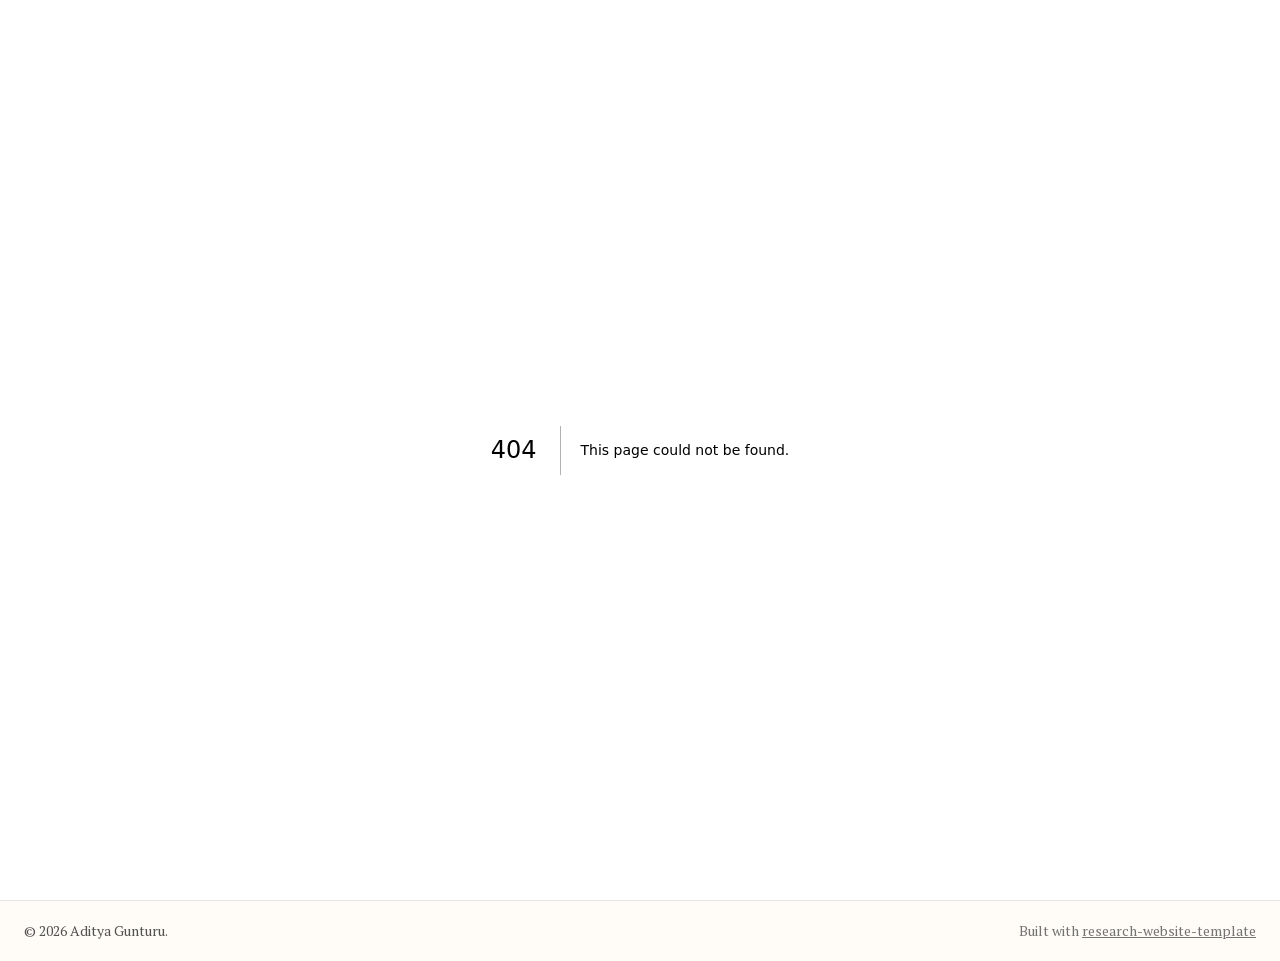
==== 404/index.html @ 933feaf4 "Revamped Design" ====
<!DOCTYPE html><html lang="en"><head><meta charSet="utf-8"/><meta name="viewport" content="width=device-width, initial-scale=1"/><link rel="preload" href="/_next/static/media/22a5144ee8d83bca-s.p.woff2" as="font" crossorigin="" type="font/woff2"/><link rel="preload" href="/_next/static/media/30d74baa196fe88a-s.p.woff2" as="font" crossorigin="" type="font/woff2"/><link rel="preload" href="/_next/static/media/886f446b96dc7734-s.p.woff2" as="font" crossorigin="" type="font/woff2"/><link rel="preload" href="/_next/static/media/e693e841d50dcf2f-s.p.woff2" as="font" crossorigin="" type="font/woff2"/><link rel="preload" href="/_next/static/media/f5271587012faf78-s.p.woff2" as="font" crossorigin="" type="font/woff2"/><link rel="stylesheet" href="/_next/static/css/ec989dc2d5338c50.css" data-precedence="next"/><link rel="preload" as="script" fetchPriority="low" href="/_next/static/chunks/webpack-e79f780d9e0a00b4.js"/><script src="/_next/static/chunks/4bd1b696-6b9f49b55467c921.js" async=""></script><script src="/_next/static/chunks/517-2dbaccfbd8a1f3af.js" async=""></script><script src="/_next/static/chunks/main-app-c5aaa62a7e3b68cf.js" async=""></script><meta name="robots" content="noindex"/><meta name="next-size-adjust" content=""/><title>404: This page could not be found.</title><title>Aditya Gunturu</title><meta name="description" content="Aditya Gunturu is an incoming CS PhD student at the University of Washington working on intelligent interfaces, mixed reality, and authoring tools."/><link rel="icon" href="/icon.png" type="image/png"/><link rel="apple-touch-icon" href="/icon.png" type="image/png"/><script src="/_next/static/chunks/polyfills-42372ed130431b0a.js" noModule=""></script></head><body class="__variable_246ccd __variable_4c40f6 __variable_97918b __variable_7dbc8c antialiased"><main class=""><div style="font-family:system-ui,&quot;Segoe UI&quot;,Roboto,Helvetica,Arial,sans-serif,&quot;Apple Color Emoji&quot;,&quot;Segoe UI Emoji&quot;;height:100vh;text-align:center;display:flex;flex-direction:column;align-items:center;justify-content:center"><div><style>body{color:#000;background:#fff;margin:0}.next-error-h1{border-right:1px solid rgba(0,0,0,.3)}@media (prefers-color-scheme:dark){body{color:#fff;background:#000}.next-error-h1{border-right:1px solid rgba(255,255,255,.3)}}</style><h1 class="next-error-h1" style="display:inline-block;margin:0 20px 0 0;padding:0 23px 0 0;font-size:24px;font-weight:500;vertical-align:top;line-height:49px">404</h1><div style="display:inline-block"><h2 style="font-size:14px;font-weight:400;line-height:49px;margin:0">This page could not be found.</h2></div></div></div></main><footer class="border-t border-neutral-200 dark:border-neutral-800 bg-[#FFFCF8]"><div class="flex flex-row mx-auto max-w-7xl px-6 py-5 md:flex md:items-start md:justify-between "><div class="mb-0 text-sm text-neutral-600 dark:text-neutral-400"><p>© <!-- -->2026<!-- --> <!-- -->Aditya Gunturu<!-- -->.</p></div><div class="mb-0"><p class="text-sm text-neutral-500 dark:text-neutral-500 justify">Built with<!-- --> <a href="https://github.com/tovacinni/research-website-template" class="underline hover:text-neutral-800 dark:hover:text-neutral-300 transition-colors" target="_blank" rel="noopener noreferrer">research-website-template</a></p></div></div></footer><script src="/_next/static/chunks/webpack-e79f780d9e0a00b4.js" async=""></script><script>(self.__next_f=self.__next_f||[]).push([0])</script><script>self.__next_f.push([1,"1:\"$Sreact.fragment\"\n2:I[5244,[],\"\"]\n3:I[3866,[],\"\"]\n4:I[6213,[],\"OutletBoundary\"]\n6:I[6213,[],\"MetadataBoundary\"]\n8:I[6213,[],\"ViewportBoundary\"]\na:I[4835,[],\"\"]\n:HL[\"/_next/static/media/22a5144ee8d83bca-s.p.woff2\",\"font\",{\"crossOrigin\":\"\",\"type\":\"font/woff2\"}]\n:HL[\"/_next/static/media/30d74baa196fe88a-s.p.woff2\",\"font\",{\"crossOrigin\":\"\",\"type\":\"font/woff2\"}]\n:HL[\"/_next/static/media/886f446b96dc7734-s.p.woff2\",\"font\",{\"crossOrigin\":\"\",\"type\":\"font/woff2\"}]\n:HL[\"/_next/static/media/e693e841d50dcf2f-s.p.woff2\",\"font\",{\"crossOrigin\":\"\",\"type\":\"font/woff2\"}]\n:HL[\"/_next/static/media/f5271587012faf78-s.p.woff2\",\"font\",{\"crossOrigin\":\"\",\"type\":\"font/woff2\"}]\n:HL[\"/_next/static/css/ec989dc2d5338c50.css\",\"style\"]\n"])</script><script>self.__next_f.push([1,"0:{\"P\":null,\"b\":\"zHzYBt7lbnf6FJtiICpr-\",\"p\":\"\",\"c\":[\"\",\"_not-found\",\"\"],\"i\":false,\"f\":[[[\"\",{\"children\":[\"/_not-found\",{\"children\":[\"__PAGE__\",{}]}]},\"$undefined\",\"$undefined\",true],[\"\",[\"$\",\"$1\",\"c\",{\"children\":[[[\"$\",\"link\",\"0\",{\"rel\":\"stylesheet\",\"href\":\"/_next/static/css/ec989dc2d5338c50.css\",\"precedence\":\"next\",\"crossOrigin\":\"$undefined\",\"nonce\":\"$undefined\"}]],[\"$\",\"html\",null,{\"lang\":\"en\",\"children\":[\"$\",\"body\",null,{\"className\":\"__variable_246ccd __variable_4c40f6 __variable_97918b __variable_7dbc8c antialiased\",\"children\":[[\"$\",\"main\",null,{\"className\":\"\",\"children\":[\"$\",\"$L2\",null,{\"parallelRouterKey\":\"children\",\"segmentPath\":[\"children\"],\"error\":\"$undefined\",\"errorStyles\":\"$undefined\",\"errorScripts\":\"$undefined\",\"template\":[\"$\",\"$L3\",null,{}],\"templateStyles\":\"$undefined\",\"templateScripts\":\"$undefined\",\"notFound\":[[],[[\"$\",\"title\",null,{\"children\":\"404: This page could not be found.\"}],[\"$\",\"div\",null,{\"style\":{\"fontFamily\":\"system-ui,\\\"Segoe UI\\\",Roboto,Helvetica,Arial,sans-serif,\\\"Apple Color Emoji\\\",\\\"Segoe UI Emoji\\\"\",\"height\":\"100vh\",\"textAlign\":\"center\",\"display\":\"flex\",\"flexDirection\":\"column\",\"alignItems\":\"center\",\"justifyContent\":\"center\"},\"children\":[\"$\",\"div\",null,{\"children\":[[\"$\",\"style\",null,{\"dangerouslySetInnerHTML\":{\"__html\":\"body{color:#000;background:#fff;margin:0}.next-error-h1{border-right:1px solid rgba(0,0,0,.3)}@media (prefers-color-scheme:dark){body{color:#fff;background:#000}.next-error-h1{border-right:1px solid rgba(255,255,255,.3)}}\"}}],[\"$\",\"h1\",null,{\"className\":\"next-error-h1\",\"style\":{\"display\":\"inline-block\",\"margin\":\"0 20px 0 0\",\"padding\":\"0 23px 0 0\",\"fontSize\":24,\"fontWeight\":500,\"verticalAlign\":\"top\",\"lineHeight\":\"49px\"},\"children\":404}],[\"$\",\"div\",null,{\"style\":{\"display\":\"inline-block\"},\"children\":[\"$\",\"h2\",null,{\"style\":{\"fontSize\":14,\"fontWeight\":400,\"lineHeight\":\"49px\",\"margin\":0},\"children\":\"This page could not be found.\"}]}]]}]}]]],\"forbidden\":\"$undefined\",\"unauthorized\":\"$undefined\"}]}],[\"$\",\"footer\",null,{\"className\":\"border-t border-neutral-200 dark:border-neutral-800 bg-[#FFFCF8]\",\"children\":[\"$\",\"div\",null,{\"className\":\"flex flex-row mx-auto max-w-7xl px-6 py-5 md:flex md:items-start md:justify-between \",\"children\":[[\"$\",\"div\",null,{\"className\":\"mb-0 text-sm text-neutral-600 dark:text-neutral-400\",\"children\":[[\"$\",\"p\",null,{\"children\":[\"© \",2026,\" \",\"Aditya Gunturu\",\".\"]}],\"$undefined\"]}],[\"$\",\"div\",null,{\"className\":\"mb-0\",\"children\":[\"$\",\"p\",null,{\"className\":\"text-sm text-neutral-500 dark:text-neutral-500 justify\",\"children\":[\"Built with\",\" \",[\"$\",\"a\",null,{\"href\":\"https://github.com/tovacinni/research-website-template\",\"className\":\"underline hover:text-neutral-800 dark:hover:text-neutral-300 transition-colors\",\"target\":\"_blank\",\"rel\":\"noopener noreferrer\",\"children\":\"research-website-template\"}]]}]}]]}]}]]}]}]]}],{\"children\":[\"/_not-found\",[\"$\",\"$1\",\"c\",{\"children\":[null,[\"$\",\"$L2\",null,{\"parallelRouterKey\":\"children\",\"segmentPath\":[\"children\",\"/_not-found\",\"children\"],\"error\":\"$undefined\",\"errorStyles\":\"$undefined\",\"errorScripts\":\"$undefined\",\"template\":[\"$\",\"$L3\",null,{}],\"templateStyles\":\"$undefined\",\"templateScripts\":\"$undefined\",\"notFound\":\"$undefined\",\"forbidden\":\"$undefined\",\"unauthorized\":\"$undefined\"}]]}],{\"children\":[\"__PAGE__\",[\"$\",\"$1\",\"c\",{\"children\":[[[\"$\",\"title\",null,{\"children\":\"404: This page could not be found.\"}],[\"$\",\"div\",null,{\"style\":\"$0:f:0:1:1:props:children:1:props:children:props:children:0:props:children:props:notFound:1:1:props:style\",\"children\":[\"$\",\"div\",null,{\"children\":[[\"$\",\"style\",null,{\"dangerouslySetInnerHTML\":{\"__html\":\"body{color:#000;background:#fff;margin:0}.next-error-h1{border-right:1px solid rgba(0,0,0,.3)}@media (prefers-color-scheme:dark){body{color:#fff;background:#000}.next-error-h1{border-right:1px solid rgba(255,255,255,.3)}}\"}}],[\"$\",\"h1\",null,{\"className\":\"next-error-h1\",\"style\":\"$0:f:0:1:1:props:children:1:props:children:props:children:0:props:children:props:notFound:1:1:props:children:props:children:1:props:style\",\"children\":404}],[\"$\",\"div\",null,{\"style\":\"$0:f:0:1:1:props:children:1:props:children:props:children:0:props:children:props:notFound:1:1:props:children:props:children:2:props:style\",\"children\":[\"$\",\"h2\",null,{\"style\":\"$0:f:0:1:1:props:children:1:props:children:props:children:0:props:children:props:notFound:1:1:props:children:props:children:2:props:children:props:style\",\"children\":\"This page could not be found.\"}]}]]}]}]],null,[\"$\",\"$L4\",null,{\"children\":\"$L5\"}]]}],{},null,false]},null,false]},null,false],[\"$\",\"$1\",\"h\",{\"children\":[[\"$\",\"meta\",null,{\"name\":\"robots\",\"content\":\"noindex\"}],[\"$\",\"$1\",\"3o0ekhw6lDRzpiNhDFpSH\",{\"children\":[[\"$\",\"$L6\",null,{\"children\":\"$L7\"}],[\"$\",\"$L8\",null,{\"children\":\"$L9\"}],[\"$\",\"meta\",null,{\"name\":\"next-size-adjust\",\"content\":\"\"}]]}]]}],false]],\"m\":\"$undefined\",\"G\":[\"$a\",\"$undefined\"],\"s\":false,\"S\":true}\n"])</script><script>self.__next_f.push([1,"9:[[\"$\",\"meta\",\"0\",{\"name\":\"viewport\",\"content\":\"width=device-width, initial-scale=1\"}]]\n7:[[\"$\",\"meta\",\"0\",{\"charSet\":\"utf-8\"}],[\"$\",\"title\",\"1\",{\"children\":\"Aditya Gunturu\"}],[\"$\",\"meta\",\"2\",{\"name\":\"description\",\"content\":\"Aditya Gunturu is an incoming CS PhD student at the University of Washington working on intelligent interfaces, mixed reality, and authoring tools.\"}],[\"$\",\"link\",\"3\",{\"rel\":\"icon\",\"href\":\"/icon.png\",\"type\":\"image/png\"}],[\"$\",\"link\",\"4\",{\"rel\":\"apple-touch-icon\",\"href\":\"/icon.png\",\"type\":\"image/png\"}]]\n"])</script><script>self.__next_f.push([1,"5:null\n"])</script></body></html>
---- _next/static/css/ec989dc2d5338c50.css ----
@font-face{font-family:Geist;font-style:normal;font-weight:100 900;font-display:swap;src:url(/_next/static/media/f639721981034f88-s.woff2) format("woff2");unicode-range:u+0460-052f,u+1c80-1c8a,u+20b4,u+2de0-2dff,u+a640-a69f,u+fe2e-fe2f}@font-face{font-family:Geist;font-style:normal;font-weight:100 900;font-display:swap;src:url(/_next/static/media/9766a7e9e2e0ad5a-s.woff2) format("woff2");unicode-range:u+0301,u+0400-045f,u+0490-0491,u+04b0-04b1,u+2116}@font-face{font-family:Geist;font-style:normal;font-weight:100 900;font-display:swap;src:url(/_next/static/media/b66cf8e69499582a-s.woff2) format("woff2");unicode-range:u+0102-0103,u+0110-0111,u+0128-0129,u+0168-0169,u+01a0-01a1,u+01af-01b0,u+0300-0301,u+0303-0304,u+0308-0309,u+0323,u+0329,u+1ea0-1ef9,u+20ab}@font-face{font-family:Geist;font-style:normal;font-weight:100 900;font-display:swap;src:url(/_next/static/media/aa016aab0e6d1295-s.woff2) format("woff2");unicode-range:u+0100-02ba,u+02bd-02c5,u+02c7-02cc,u+02ce-02d7,u+02dd-02ff,u+0304,u+0308,u+0329,u+1d00-1dbf,u+1e00-1e9f,u+1ef2-1eff,u+2020,u+20a0-20ab,u+20ad-20c0,u+2113,u+2c60-2c7f,u+a720-a7ff}@font-face{font-family:Geist;font-style:normal;font-weight:100 900;font-display:swap;src:url(/_next/static/media/22a5144ee8d83bca-s.p.woff2) format("woff2");unicode-range:u+00??,u+0131,u+0152-0153,u+02bb-02bc,u+02c6,u+02da,u+02dc,u+0304,u+0308,u+0329,u+2000-206f,u+20ac,u+2122,u+2191,u+2193,u+2212,u+2215,u+feff,u+fffd}@font-face{font-family:Geist Fallback;src:local("Arial");ascent-override:95.94%;descent-override:28.16%;line-gap-override:0.00%;size-adjust:104.76%}.__className_246ccd{font-family:Geist,Geist Fallback;font-style:normal}.__variable_246ccd{--font-geist-sans:"Geist","Geist Fallback"}@font-face{font-family:Geist Mono;font-style:normal;font-weight:100 900;font-display:swap;src:url(/_next/static/media/d100b2a099e34044-s.woff2) format("woff2");unicode-range:u+0460-052f,u+1c80-1c8a,u+20b4,u+2de0-2dff,u+a640-a69f,u+fe2e-fe2f}@font-face{font-family:Geist Mono;font-style:normal;font-weight:100 900;font-display:swap;src:url(/_next/static/media/2c34d62a75506231-s.woff2) format("woff2");unicode-range:u+0301,u+0400-045f,u+0490-0491,u+04b0-04b1,u+2116}@font-face{font-family:Geist Mono;font-style:normal;font-weight:100 900;font-display:swap;src:url(/_next/static/media/0f1bdadaf30e2d5f-s.woff2) format("woff2");unicode-range:u+2000-2001,u+2004-2008,u+200a,u+23b8-23bd,u+2500-259f}@font-face{font-family:Geist Mono;font-style:normal;font-weight:100 900;font-display:swap;src:url(/_next/static/media/a115172161b307bb-s.woff2) format("woff2");unicode-range:u+0102-0103,u+0110-0111,u+0128-0129,u+0168-0169,u+01a0-01a1,u+01af-01b0,u+0300-0301,u+0303-0304,u+0308-0309,u+0323,u+0329,u+1ea0-1ef9,u+20ab}@font-face{font-family:Geist Mono;font-style:normal;font-weight:100 900;font-display:swap;src:url(/_next/static/media/601f5c280d60caca-s.woff2) format("woff2");unicode-range:u+0100-02ba,u+02bd-02c5,u+02c7-02cc,u+02ce-02d7,u+02dd-02ff,u+0304,u+0308,u+0329,u+1d00-1dbf,u+1e00-1e9f,u+1ef2-1eff,u+2020,u+20a0-20ab,u+20ad-20c0,u+2113,u+2c60-2c7f,u+a720-a7ff}@font-face{font-family:Geist Mono;font-style:normal;font-weight:100 900;font-display:swap;src:url(/_next/static/media/f5271587012faf78-s.p.woff2) format("woff2");unicode-range:u+00??,u+0131,u+0152-0153,u+02bb-02bc,u+02c6,u+02da,u+02dc,u+0304,u+0308,u+0329,u+2000-206f,u+20ac,u+2122,u+2191,u+2193,u+2212,u+2215,u+feff,u+fffd}@font-face{font-family:Geist Mono Fallback;src:local("Arial");ascent-override:74.67%;descent-override:21.92%;line-gap-override:0.00%;size-adjust:134.59%}.__className_4c40f6{font-family:Geist Mono,Geist Mono Fallback;font-style:normal}.__variable_4c40f6{--font-geist-mono:"Geist Mono","Geist Mono Fallback"}@font-face{font-family:"Noto Serif";font-style:normal;font-weight:400;font-stretch:100%;font-display:swap;src:url(/_next/static/media/7b800e61c24d781c-s.woff2) format("woff2");unicode-range:u+0460-052f,u+1c80-1c8a,u+20b4,u+2de0-2dff,u+a640-a69f,u+fe2e-fe2f}@font-face{font-family:"Noto Serif";font-style:normal;font-weight:400;font-stretch:100%;font-display:swap;src:url(/_next/static/media/dcd0d8c94b74be53-s.woff2) format("woff2");unicode-range:u+0301,u+0400-045f,u+0490-0491,u+04b0-04b1,u+2116}@font-face{font-family:"Noto Serif";font-style:normal;font-weight:400;font-stretch:100%;font-display:swap;src:url(/_next/static/media/435d7d3c1b2ff02f-s.woff2) format("woff2");unicode-range:u+1f??}@font-face{font-family:"Noto Serif";font-style:normal;font-weight:400;font-stretch:100%;font-display:swap;src:url(/_next/static/media/ba6607e4cc7979de-s.woff2) format("woff2");unicode-range:u+0370-0377,u+037a-037f,u+0384-038a,u+038c,u+038e-03a1,u+03a3-03ff}@font-face{font-family:"Noto Serif";font-style:normal;font-weight:400;font-stretch:100%;font-display:swap;src:url(/_next/static/media/3ba05cde04a1b013-s.woff2) format("woff2");unicode-range:u+0302-0303,u+0305,u+0307-0308,u+0310,u+0312,u+0315,u+031a,u+0326-0327,u+032c,u+032f-0330,u+0332-0333,u+0338,u+033a,u+0346,u+034d,u+0391-03a1,u+03a3-03a9,u+03b1-03c9,u+03d1,u+03d5-03d6,u+03f0-03f1,u+03f4-03f5,u+2016-2017,u+2034-2038,u+203c,u+2040,u+2043,u+2047,u+2050,u+2057,u+205f,u+2070-2071,u+2074-208e,u+2090-209c,u+20d0-20dc,u+20e1,u+20e5-20ef,u+2100-2112,u+2114-2115,u+2117-2121,u+2123-214f,u+2190,u+2192,u+2194-21ae,u+21b0-21e5,u+21f1-21f2,u+21f4-2211,u+2213-2214,u+2216-22ff,u+2308-230b,u+2310,u+2319,u+231c-2321,u+2336-237a,u+237c,u+2395,u+239b-23b7,u+23d0,u+23dc-23e1,u+2474-2475,u+25af,u+25b3,u+25b7,u+25bd,u+25c1,u+25ca,u+25cc,u+25fb,u+266d-266f,u+27c0-27ff,u+2900-2aff,u+2b0e-2b11,u+2b30-2b4c,u+2bfe,u+3030,u+ff5b,u+ff5d,u+1d400-1d7ff,u+1ee??}@font-face{font-family:"Noto Serif";font-style:normal;font-weight:400;font-stretch:100%;font-display:swap;src:url(/_next/static/media/d4548b25969cca89-s.woff2) format("woff2");unicode-range:u+0102-0103,u+0110-0111,u+0128-0129,u+0168-0169,u+01a0-01a1,u+01af-01b0,u+0300-0301,u+0303-0304,u+0308-0309,u+0323,u+0329,u+1ea0-1ef9,u+20ab}@font-face{font-family:"Noto Serif";font-style:normal;font-weight:400;font-stretch:100%;font-display:swap;src:url(/_next/static/media/f1c328b8a9761933-s.woff2) format("woff2");unicode-range:u+0100-02ba,u+02bd-02c5,u+02c7-02cc,u+02ce-02d7,u+02dd-02ff,u+0304,u+0308,u+0329,u+1d00-1dbf,u+1e00-1e9f,u+1ef2-1eff,u+2020,u+20a0-20ab,u+20ad-20c0,u+2113,u+2c60-2c7f,u+a720-a7ff}@font-face{font-family:"Noto Serif";font-style:normal;font-weight:400;font-stretch:100%;font-display:swap;src:url(/_next/static/media/30d74baa196fe88a-s.p.woff2) format("woff2");unicode-range:u+00??,u+0131,u+0152-0153,u+02bb-02bc,u+02c6,u+02da,u+02dc,u+0304,u+0308,u+0329,u+2000-206f,u+20ac,u+2122,u+2191,u+2193,u+2212,u+2215,u+feff,u+fffd}@font-face{font-family:"Noto Serif";font-style:normal;font-weight:700;font-stretch:100%;font-display:swap;src:url(/_next/static/media/7b800e61c24d781c-s.woff2) format("woff2");unicode-range:u+0460-052f,u+1c80-1c8a,u+20b4,u+2de0-2dff,u+a640-a69f,u+fe2e-fe2f}@font-face{font-family:"Noto Serif";font-style:normal;font-weight:700;font-stretch:100%;font-display:swap;src:url(/_next/static/media/dcd0d8c94b74be53-s.woff2) format("woff2");unicode-range:u+0301,u+0400-045f,u+0490-0491,u+04b0-04b1,u+2116}@font-face{font-family:"Noto Serif";font-style:normal;font-weight:700;font-stretch:100%;font-display:swap;src:url(/_next/static/media/435d7d3c1b2ff02f-s.woff2) format("woff2");unicode-range:u+1f??}@font-face{font-family:"Noto Serif";font-style:normal;font-weight:700;font-stretch:100%;font-display:swap;src:url(/_next/static/media/ba6607e4cc7979de-s.woff2) format("woff2");unicode-range:u+0370-0377,u+037a-037f,u+0384-038a,u+038c,u+038e-03a1,u+03a3-03ff}@font-face{font-family:"Noto Serif";font-style:normal;font-weight:700;font-stretch:100%;font-display:swap;src:url(/_next/static/media/3ba05cde04a1b013-s.woff2) format("woff2");unicode-range:u+0302-0303,u+0305,u+0307-0308,u+0310,u+0312,u+0315,u+031a,u+0326-0327,u+032c,u+032f-0330,u+0332-0333,u+0338,u+033a,u+0346,u+034d,u+0391-03a1,u+03a3-03a9,u+03b1-03c9,u+03d1,u+03d5-03d6,u+03f0-03f1,u+03f4-03f5,u+2016-2017,u+2034-2038,u+203c,u+2040,u+2043,u+2047,u+2050,u+2057,u+205f,u+2070-2071,u+2074-208e,u+2090-209c,u+20d0-20dc,u+20e1,u+20e5-20ef,u+2100-2112,u+2114-2115,u+2117-2121,u+2123-214f,u+2190,u+2192,u+2194-21ae,u+21b0-21e5,u+21f1-21f2,u+21f4-2211,u+2213-2214,u+2216-22ff,u+2308-230b,u+2310,u+2319,u+231c-2321,u+2336-237a,u+237c,u+2395,u+239b-23b7,u+23d0,u+23dc-23e1,u+2474-2475,u+25af,u+25b3,u+25b7,u+25bd,u+25c1,u+25ca,u+25cc,u+25fb,u+266d-266f,u+27c0-27ff,u+2900-2aff,u+2b0e-2b11,u+2b30-2b4c,u+2bfe,u+3030,u+ff5b,u+ff5d,u+1d400-1d7ff,u+1ee??}@font-face{font-family:"Noto Serif";font-style:normal;font-weight:700;font-stretch:100%;font-display:swap;src:url(/_next/static/media/d4548b25969cca89-s.woff2) format("woff2");unicode-range:u+0102-0103,u+0110-0111,u+0128-0129,u+0168-0169,u+01a0-01a1,u+01af-01b0,u+0300-0301,u+0303-0304,u+0308-0309,u+0323,u+0329,u+1ea0-1ef9,u+20ab}@font-face{font-family:"Noto Serif";font-style:normal;font-weight:700;font-stretch:100%;font-display:swap;src:url(/_next/static/media/f1c328b8a9761933-s.woff2) format("woff2");unicode-range:u+0100-02ba,u+02bd-02c5,u+02c7-02cc,u+02ce-02d7,u+02dd-02ff,u+0304,u+0308,u+0329,u+1d00-1dbf,u+1e00-1e9f,u+1ef2-1eff,u+2020,u+20a0-20ab,u+20ad-20c0,u+2113,u+2c60-2c7f,u+a720-a7ff}@font-face{font-family:"Noto Serif";font-style:normal;font-weight:700;font-stretch:100%;font-display:swap;src:url(/_next/static/media/30d74baa196fe88a-s.p.woff2) format("woff2");unicode-range:u+00??,u+0131,u+0152-0153,u+02bb-02bc,u+02c6,u+02da,u+02dc,u+0304,u+0308,u+0329,u+2000-206f,u+20ac,u+2122,u+2191,u+2193,u+2212,u+2215,u+feff,u+fffd}@font-face{font-family:"Noto Serif Fallback";src:local("Times New Roman");ascent-override:90.29%;descent-override:24.75%;line-gap-override:0.00%;size-adjust:118.40%}.__className_97918b{font-family:"Noto Serif","Noto Serif Fallback";font-style:normal}.__variable_97918b{--font-noto-serif:"Noto Serif","Noto Serif Fallback"}@font-face{font-family:"PT Serif";font-style:normal;font-weight:400;font-display:swap;src:url(/_next/static/media/42ca72de112410a0-s.woff2) format("woff2");unicode-range:u+0460-052f,u+1c80-1c8a,u+20b4,u+2de0-2dff,u+a640-a69f,u+fe2e-fe2f}@font-face{font-family:"PT Serif";font-style:normal;font-weight:400;font-display:swap;src:url(/_next/static/media/3457c9d168662d42-s.woff2) format("woff2");unicode-range:u+0301,u+0400-045f,u+0490-0491,u+04b0-04b1,u+2116}@font-face{font-family:"PT Serif";font-style:normal;font-weight:400;font-display:swap;src:url(/_next/static/media/c6d85f2f9bf6fcef-s.woff2) format("woff2");unicode-range:u+0100-02ba,u+02bd-02c5,u+02c7-02cc,u+02ce-02d7,u+02dd-02ff,u+0304,u+0308,u+0329,u+1d00-1dbf,u+1e00-1e9f,u+1ef2-1eff,u+2020,u+20a0-20ab,u+20ad-20c0,u+2113,u+2c60-2c7f,u+a720-a7ff}@font-face{font-family:"PT Serif";font-style:normal;font-weight:400;font-display:swap;src:url(/_next/static/media/886f446b96dc7734-s.p.woff2) format("woff2");unicode-range:u+00??,u+0131,u+0152-0153,u+02bb-02bc,u+02c6,u+02da,u+02dc,u+0304,u+0308,u+0329,u+2000-206f,u+20ac,u+2122,u+2191,u+2193,u+2212,u+2215,u+feff,u+fffd}@font-face{font-family:"PT Serif";font-style:normal;font-weight:700;font-display:swap;src:url(/_next/static/media/5c5fd9d3e848a7f8-s.woff2) format("woff2");unicode-range:u+0460-052f,u+1c80-1c8a,u+20b4,u+2de0-2dff,u+a640-a69f,u+fe2e-fe2f}@font-face{font-family:"PT Serif";font-style:normal;font-weight:700;font-display:swap;src:url(/_next/static/media/b0fec32b86be83d8-s.woff2) format("woff2");unicode-range:u+0301,u+0400-045f,u+0490-0491,u+04b0-04b1,u+2116}@font-face{font-family:"PT Serif";font-style:normal;font-weight:700;font-display:swap;src:url(/_next/static/media/8c6f66cf306d9ee4-s.woff2) format("woff2");unicode-range:u+0100-02ba,u+02bd-02c5,u+02c7-02cc,u+02ce-02d7,u+02dd-02ff,u+0304,u+0308,u+0329,u+1d00-1dbf,u+1e00-1e9f,u+1ef2-1eff,u+2020,u+20a0-20ab,u+20ad-20c0,u+2113,u+2c60-2c7f,u+a720-a7ff}@font-face{font-family:"PT Serif";font-style:normal;font-weight:700;font-display:swap;src:url(/_next/static/media/e693e841d50dcf2f-s.p.woff2) format("woff2");unicode-range:u+00??,u+0131,u+0152-0153,u+02bb-02bc,u+02c6,u+02da,u+02dc,u+0304,u+0308,u+0329,u+2000-206f,u+20ac,u+2122,u+2191,u+2193,u+2212,u+2215,u+feff,u+fffd}@font-face{font-family:"PT Serif Fallback";src:local("Times New Roman");ascent-override:94.22%;descent-override:25.93%;line-gap-override:0.00%;size-adjust:110.28%}.__className_7dbc8c{font-family:"PT Serif","PT Serif Fallback";font-style:normal}.__variable_7dbc8c{--font-pt-serif:"PT Serif","PT Serif Fallback"}*,:after,:before{--tw-border-spacing-x:0;--tw-border-spacing-y:0;--tw-translate-x:0;--tw-translate-y:0;--tw-rotate:0;--tw-skew-x:0;--tw-skew-y:0;--tw-scale-x:1;--tw-scale-y:1;--tw-pan-x: ;--tw-pan-y: ;--tw-pinch-zoom: ;--tw-scroll-snap-strictness:proximity;--tw-gradient-from-position: ;--tw-gradient-via-position: ;--tw-gradient-to-position: ;--tw-ordinal: ;--tw-slashed-zero: ;--tw-numeric-figure: ;--tw-numeric-spacing: ;--tw-numeric-fraction: ;--tw-ring-inset: ;--tw-ring-offset-width:0px;--tw-ring-offset-color:#fff;--tw-ring-color:rgba(59,130,246,.5);--tw-ring-offset-shadow:0 0 #0000;--tw-ring-shadow:0 0 #0000;--tw-shadow:0 0 #0000;--tw-shadow-colored:0 0 #0000;--tw-blur: ;--tw-brightness: ;--tw-contrast: ;--tw-grayscale: ;--tw-hue-rotate: ;--tw-invert: ;--tw-saturate: ;--tw-sepia: ;--tw-drop-shadow: ;--tw-backdrop-blur: ;--tw-backdrop-brightness: ;--tw-backdrop-contrast: ;--tw-backdrop-grayscale: ;--tw-backdrop-hue-rotate: ;--tw-backdrop-invert: ;--tw-backdrop-opacity: ;--tw-backdrop-saturate: ;--tw-backdrop-sepia: ;--tw-contain-size: ;--tw-contain-layout: ;--tw-contain-paint: ;--tw-contain-style: }::backdrop{--tw-border-spacing-x:0;--tw-border-spacing-y:0;--tw-translate-x:0;--tw-translate-y:0;--tw-rotate:0;--tw-skew-x:0;--tw-skew-y:0;--tw-scale-x:1;--tw-scale-y:1;--tw-pan-x: ;--tw-pan-y: ;--tw-pinch-zoom: ;--tw-scroll-snap-strictness:proximity;--tw-gradient-from-position: ;--tw-gradient-via-position: ;--tw-gradient-to-position: ;--tw-ordinal: ;--tw-slashed-zero: ;--tw-numeric-figure: ;--tw-numeric-spacing: ;--tw-numeric-fraction: ;--tw-ring-inset: ;--tw-ring-offset-width:0px;--tw-ring-offset-color:#fff;--tw-ring-color:rgba(59,130,246,.5);--tw-ring-offset-shadow:0 0 #0000;--tw-ring-shadow:0 0 #0000;--tw-shadow:0 0 #0000;--tw-shadow-colored:0 0 #0000;--tw-blur: ;--tw-brightness: ;--tw-contrast: ;--tw-grayscale: ;--tw-hue-rotate: ;--tw-invert: ;--tw-saturate: ;--tw-sepia: ;--tw-drop-shadow: ;--tw-backdrop-blur: ;--tw-backdrop-brightness: ;--tw-backdrop-contrast: ;--tw-backdrop-grayscale: ;--tw-backdrop-hue-rotate: ;--tw-backdrop-invert: ;--tw-backdrop-opacity: ;--tw-backdrop-saturate: ;--tw-backdrop-sepia: ;--tw-contain-size: ;--tw-contain-layout: ;--tw-contain-paint: ;--tw-contain-style: }/*
! tailwindcss v3.4.17 | MIT License | https://tailwindcss.com
*/*,:after,:before{box-sizing:border-box;border:0 solid #e5e7eb}:after,:before{--tw-content:""}:host,html{line-height:1.5;-webkit-text-size-adjust:100%;-moz-tab-size:4;tab-size:4;font-family:ui-sans-serif,system-ui,sans-serif,Apple Color Emoji,Segoe UI Emoji,Segoe UI Symbol,Noto Color Emoji;font-feature-settings:normal;font-variation-settings:normal;-webkit-tap-highlight-color:transparent}body{margin:0;line-height:inherit}hr{height:0;color:inherit;border-top-width:1px}abbr:where([title]){text-decoration:underline dotted}h1,h2,h3,h4,h5,h6{font-size:inherit;font-weight:inherit}a{color:inherit;text-decoration:inherit}b,strong{font-weight:bolder}code,kbd,pre,samp{font-family:ui-monospace,SFMono-Regular,Menlo,Monaco,Consolas,Liberation Mono,Courier New,monospace;font-feature-settings:normal;font-variation-settings:normal;font-size:1em}small{font-size:80%}sub,sup{font-size:75%;line-height:0;position:relative;vertical-align:baseline}sub{bottom:-.25em}sup{top:-.5em}table{text-indent:0;border-color:inherit;border-collapse:collapse}button,input,optgroup,select,textarea{font-family:inherit;font-feature-settings:inherit;font-variation-settings:inherit;font-size:100%;font-weight:inherit;line-height:inherit;letter-spacing:inherit;color:inherit;margin:0;padding:0}button,select{text-transform:none}button,input:where([type=button]),input:where([type=reset]),input:where([type=submit]){-webkit-appearance:button;background-color:transparent;background-image:none}:-moz-focusring{outline:auto}:-moz-ui-invalid{box-shadow:none}progress{vertical-align:baseline}::-webkit-inner-spin-button,::-webkit-outer-spin-button{height:auto}[type=search]{-webkit-appearance:textfield;outline-offset:-2px}::-webkit-search-decoration{-webkit-appearance:none}::-webkit-file-upload-button{-webkit-appearance:button;font:inherit}summary{display:list-item}blockquote,dd,dl,figure,h1,h2,h3,h4,h5,h6,hr,p,pre{margin:0}fieldset{margin:0}fieldset,legend{padding:0}menu,ol,ul{list-style:none;margin:0;padding:0}dialog{padding:0}textarea{resize:vertical}input::placeholder,textarea::placeholder{opacity:1;color:#9ca3af}[role=button],button{cursor:pointer}:disabled{cursor:default}audio,canvas,embed,iframe,img,object,svg,video{display:block;vertical-align:middle}img,video{max-width:100%;height:auto}[hidden]:where(:not([hidden=until-found])){display:none}.absolute{position:absolute}.relative{position:relative}.inset-0{inset:0}.col-span-1{grid-column:span 1/span 1}.col-span-3{grid-column:span 3/span 3}.mx-auto{margin-left:auto;margin-right:auto}.my-8{margin-top:2rem;margin-bottom:2rem}.mb-0{margin-bottom:0}.mb-1{margin-bottom:.25rem}.mb-2{margin-bottom:.5rem}.mb-3{margin-bottom:.75rem}.mb-4{margin-bottom:1rem}.mb-8{margin-bottom:2rem}.mr-2{margin-right:.5rem}.mt-1{margin-top:.25rem}.mt-2{margin-top:.5rem}.mt-4{margin-top:1rem}.flex{display:flex}.inline-flex{display:inline-flex}.grid{display:grid}.hidden{display:none}.aspect-\[3\/4\]{aspect-ratio:3/4}.h-auto{height:auto}.h-px{height:1px}.max-h-\[190px\]{max-height:190px}.max-h-\[34vh\]{max-height:34vh}.min-h-screen{min-height:100vh}.w-1\/4{width:25%}.w-\[34\%\]{width:34%}.w-full{width:100%}.min-w-0{min-width:0}.min-w-\[160px\]{min-width:160px}.max-w-7xl{max-width:80rem}.max-w-\[1280px\]{max-width:1280px}.max-w-full{max-width:100%}.flex-1{flex:1 1 0%}.flex-shrink-0{flex-shrink:0}.basis-full{flex-basis:100%}.translate-x-\[-100\%\]{--tw-translate-x:-100%}.transform,.translate-x-\[-100\%\]{transform:translate(var(--tw-translate-x),var(--tw-translate-y)) rotate(var(--tw-rotate)) skewX(var(--tw-skew-x)) skewY(var(--tw-skew-y)) scaleX(var(--tw-scale-x)) scaleY(var(--tw-scale-y))}.resize{resize:both}.scroll-mt-12{scroll-margin-top:3rem}.grid-cols-1{grid-template-columns:repeat(1,minmax(0,1fr))}.grid-cols-4{grid-template-columns:repeat(4,minmax(0,1fr))}.grid-cols-\[88px_1fr\]{grid-template-columns:88px 1fr}.flex-row{flex-direction:row}.flex-row-reverse{flex-direction:row-reverse}.flex-col{flex-direction:column}.flex-wrap{flex-wrap:wrap}.items-start{align-items:flex-start}.items-center{align-items:center}.gap-2{gap:.5rem}.gap-4{gap:1rem}.gap-5{gap:1.25rem}.gap-6{gap:1.5rem}.gap-x-16{column-gap:4rem}.gap-x-2{column-gap:.5rem}.gap-x-5{column-gap:1.25rem}.gap-x-6{column-gap:1.5rem}.gap-y-2{row-gap:.5rem}.gap-y-3{row-gap:.75rem}.gap-y-6{row-gap:1.5rem}.space-y-12>:not([hidden])~:not([hidden]){--tw-space-y-reverse:0;margin-top:calc(3rem * calc(1 - var(--tw-space-y-reverse)));margin-bottom:calc(3rem * var(--tw-space-y-reverse))}.space-y-2>:not([hidden])~:not([hidden]){--tw-space-y-reverse:0;margin-top:calc(.5rem * calc(1 - var(--tw-space-y-reverse)));margin-bottom:calc(.5rem * var(--tw-space-y-reverse))}.space-y-3>:not([hidden])~:not([hidden]){--tw-space-y-reverse:0;margin-top:calc(.75rem * calc(1 - var(--tw-space-y-reverse)));margin-bottom:calc(.75rem * var(--tw-space-y-reverse))}.space-y-8>:not([hidden])~:not([hidden]){--tw-space-y-reverse:0;margin-top:calc(2rem * calc(1 - var(--tw-space-y-reverse)));margin-bottom:calc(2rem * var(--tw-space-y-reverse))}.overflow-hidden{overflow:hidden}.overflow-y-auto{overflow-y:auto}.break-all{word-break:break-all}.rounded-full{border-radius:9999px}.rounded-lg{border-radius:.5rem}.rounded-md{border-radius:.375rem}.rounded-xl{border-radius:.75rem}.border{border-width:1px}.border-t{border-top-width:1px}.border-amber-100\/50{border-color:hsla(48,96%,89%,.5)}.border-neutral-200{--tw-border-opacity:1;border-color:rgb(229 229 229/var(--tw-border-opacity,1))}.bg-\[\#FFFCF8\]{--tw-bg-opacity:1;background-color:rgb(255 252 248/var(--tw-bg-opacity,1))}.bg-zinc-100{--tw-bg-opacity:1;background-color:rgb(244 244 245/var(--tw-bg-opacity,1))}.bg-zinc-200{--tw-bg-opacity:1;background-color:rgb(228 228 231/var(--tw-bg-opacity,1))}.bg-gradient-to-r{background-image:linear-gradient(to right,var(--tw-gradient-stops))}.from-amber-50{--tw-gradient-from:#fffbeb var(--tw-gradient-from-position);--tw-gradient-to:rgba(255,251,235,0) var(--tw-gradient-to-position);--tw-gradient-stops:var(--tw-gradient-from),var(--tw-gradient-to)}.from-transparent{--tw-gradient-from:transparent var(--tw-gradient-from-position);--tw-gradient-to:transparent var(--tw-gradient-to-position);--tw-gradient-stops:var(--tw-gradient-from),var(--tw-gradient-to)}.via-white\/90{--tw-gradient-to:hsla(0,0%,100%,0) var(--tw-gradient-to-position);--tw-gradient-stops:var(--tw-gradient-from),hsla(0,0%,100%,.9) var(--tw-gradient-via-position),var(--tw-gradient-to)}.to-rose-50{--tw-gradient-to:#fff1f2 var(--tw-gradient-to-position)}.to-transparent{--tw-gradient-to:transparent var(--tw-gradient-to-position)}.object-cover{object-fit:cover}.p-2{padding:.5rem}.px-0{padding-left:0;padding-right:0}.px-2{padding-left:.5rem;padding-right:.5rem}.px-4{padding-left:1rem;padding-right:1rem}.px-6{padding-left:1.5rem;padding-right:1.5rem}.py-1{padding-top:.25rem;padding-bottom:.25rem}.py-10{padding-top:2.5rem;padding-bottom:2.5rem}.py-5{padding-top:1.25rem;padding-bottom:1.25rem}.pr-1{padding-right:.25rem}.pr-5{padding-right:1.25rem}.text-left{text-align:left}.font-serif{font-family:ui-serif,Georgia,Cambria,Times New Roman,Times,serif}.text-2xl{font-size:1.5rem;line-height:2rem}.text-\[13px\]{font-size:13px}.text-\[15px\]{font-size:15px}.text-\[2\.4rem\]{font-size:2.4rem}.text-base{font-size:1rem;line-height:1.5rem}.text-sm{font-size:.875rem;line-height:1.25rem}.text-xs{font-size:.75rem;line-height:1rem}.font-light{font-weight:300}.font-medium{font-weight:500}.uppercase{text-transform:uppercase}.italic{font-style:italic}.leading-6{line-height:1.5rem}.leading-7{line-height:1.75rem}.leading-\[1\.05\]{line-height:1.05}.leading-relaxed{line-height:1.625}.leading-snug{line-height:1.375}.tracking-wide{letter-spacing:.025em}.tracking-wider{letter-spacing:.05em}.text-amber-700{--tw-text-opacity:1;color:rgb(180 83 9/var(--tw-text-opacity,1))}.text-emerald-600{--tw-text-opacity:1;color:rgb(5 150 105/var(--tw-text-opacity,1))}.text-neutral-500{--tw-text-opacity:1;color:rgb(115 115 115/var(--tw-text-opacity,1))}.text-neutral-600{--tw-text-opacity:1;color:rgb(82 82 82/var(--tw-text-opacity,1))}.text-zinc-500{--tw-text-opacity:1;color:rgb(113 113 122/var(--tw-text-opacity,1))}.text-zinc-600{--tw-text-opacity:1;color:rgb(82 82 91/var(--tw-text-opacity,1))}.text-zinc-700{--tw-text-opacity:1;color:rgb(63 63 70/var(--tw-text-opacity,1))}.text-zinc-800{--tw-text-opacity:1;color:rgb(39 39 42/var(--tw-text-opacity,1))}.underline{text-decoration-line:underline}.antialiased{-webkit-font-smoothing:antialiased;-moz-osx-font-smoothing:grayscale}.shadow-md{--tw-shadow:0 4px 6px -1px rgba(0,0,0,.1),0 2px 4px -2px rgba(0,0,0,.1);--tw-shadow-colored:0 4px 6px -1px var(--tw-shadow-color),0 2px 4px -2px var(--tw-shadow-color);box-shadow:var(--tw-ring-offset-shadow,0 0 #0000),var(--tw-ring-shadow,0 0 #0000),var(--tw-shadow)}.transition-all{transition-property:all;transition-timing-function:cubic-bezier(.4,0,.2,1);transition-duration:.15s}.transition-colors{transition-property:color,background-color,border-color,text-decoration-color,fill,stroke;transition-timing-function:cubic-bezier(.4,0,.2,1);transition-duration:.15s}.transition-transform{transition-property:transform;transition-timing-function:cubic-bezier(.4,0,.2,1);transition-duration:.15s}.duration-1000{transition-duration:1s}.duration-300{transition-duration:.3s}:root{--background:#fff;--foreground:#171717}body{color:var(--foreground);background:var(--background);font-family:var(--font-pt-serif),var(--font-noto-serif),Georgia,serif}.font-serif,.serif{font-family:ui-serif,var(--font-pt-serif),var(--font-noto-serif),Georgia,serif}.font-sans,.sans{font-family:var(--font-geist-sans),system-ui,sans-serif}.news-scroll{scrollbar-width:none}.news-scroll::-webkit-scrollbar{display:none}.news-scroll-track{position:absolute;top:0;right:1px;width:4px;height:100%;border-radius:999px;background:#e4e4e7;cursor:pointer}.news-scroll-thumb{width:4px;background:#a1a1aa;border-radius:999px;cursor:grab;transition:background .15s ease}.news-scroll-thumb:active{cursor:grabbing;background:#71717a}.news-copy a{color:#3f3f46;text-decoration:none;transition:color .3s ease}.news-copy a:hover{color:#18181b}.news-copy a:after{content:"";display:inline-block;width:12px;height:12px;margin-left:2px;vertical-align:-.08em;background:currentColor;opacity:.7;mask:url("data:image/svg+xml,%3Csvg xmlns='http://www.w3.org/2000/svg' width='24' height='24' viewBox='0 0 24 24' fill='none' stroke='black' stroke-width='2' stroke-linecap='round' stroke-linejoin='round'%3E%3Cpath d='M7 7h10v10'/%3E%3Cpath d='M7 17 17 7'/%3E%3C/svg%3E") center /contain no-repeat;-webkit-mask:url("data:image/svg+xml,%3Csvg xmlns='http://www.w3.org/2000/svg' width='24' height='24' viewBox='0 0 24 24' fill='none' stroke='black' stroke-width='2' stroke-linecap='round' stroke-linejoin='round'%3E%3Cpath d='M7 7h10v10'/%3E%3Cpath d='M7 17 17 7'/%3E%3C/svg%3E") center /contain no-repeat;transition:opacity .3s ease,transform .3s ease}.news-copy a:hover:after{opacity:1;transform:translate(1px,-1px)}.hover\:rotate-1:hover{--tw-rotate:1deg;transform:translate(var(--tw-translate-x),var(--tw-translate-y)) rotate(var(--tw-rotate)) skewX(var(--tw-skew-x)) skewY(var(--tw-skew-y)) scaleX(var(--tw-scale-x)) scaleY(var(--tw-scale-y))}.hover\:text-neutral-800:hover{--tw-text-opacity:1;color:rgb(38 38 38/var(--tw-text-opacity,1))}.hover\:text-zinc-600:hover{--tw-text-opacity:1;color:rgb(82 82 91/var(--tw-text-opacity,1))}.hover\:text-zinc-900:hover{--tw-text-opacity:1;color:rgb(24 24 27/var(--tw-text-opacity,1))}.hover\:underline:hover{text-decoration-line:underline}.group:hover .group-hover\:-translate-y-0\.5{--tw-translate-y:-0.125rem}.group:hover .group-hover\:-translate-y-0\.5,.group:hover .group-hover\:translate-x-0\.5{transform:translate(var(--tw-translate-x),var(--tw-translate-y)) rotate(var(--tw-rotate)) skewX(var(--tw-skew-x)) skewY(var(--tw-skew-y)) scaleX(var(--tw-scale-x)) scaleY(var(--tw-scale-y))}.group:hover .group-hover\:translate-x-0\.5{--tw-translate-x:0.125rem}.group:hover .group-hover\:translate-x-\[100\%\]{--tw-translate-x:100%;transform:translate(var(--tw-translate-x),var(--tw-translate-y)) rotate(var(--tw-rotate)) skewX(var(--tw-skew-x)) skewY(var(--tw-skew-y)) scaleX(var(--tw-scale-x)) scaleY(var(--tw-scale-y))}@media (min-width:640px){.sm\:block{display:block}.sm\:hidden{display:none}.sm\:w-1\/4{width:25%}.sm\:basis-auto{flex-basis:auto}.sm\:flex-row{flex-direction:row}.sm\:break-normal{overflow-wrap:normal;word-break:normal}.sm\:text-3xl{font-size:1.875rem;line-height:2.25rem}.sm\:text-sm{font-size:.875rem;line-height:1.25rem}}@media (min-width:768px){.md\:sticky{position:sticky}.md\:top-12{top:3rem}.md\:col-span-4{grid-column:span 4/span 4}.md\:col-span-8{grid-column:span 8/span 8}.md\:mb-0{margin-bottom:0}.md\:flex{display:flex}.md\:max-h-\[45vh\]{max-height:45vh}.md\:max-h-\[calc\(100vh-6rem\)\]{max-height:calc(100vh - 6rem)}.md\:w-\[85\%\]{width:85%}.md\:w-full{width:100%}.md\:grid-cols-12{grid-template-columns:repeat(12,minmax(0,1fr))}.md\:flex-col{flex-direction:column}.md\:items-start{align-items:flex-start}.md\:items-stretch{align-items:stretch}.md\:justify-between{justify-content:space-between}.md\:gap-y-10{row-gap:2.5rem}.md\:space-y-5>:not([hidden])~:not([hidden]){--tw-space-y-reverse:0;margin-top:calc(1.25rem * calc(1 - var(--tw-space-y-reverse)));margin-bottom:calc(1.25rem * var(--tw-space-y-reverse))}.md\:self-start{align-self:flex-start}.md\:overflow-y-auto{overflow-y:auto}.md\:px-4{padding-left:1rem;padding-right:1rem}.md\:px-8{padding-left:2rem;padding-right:2rem}.md\:py-24{padding-top:6rem;padding-bottom:6rem}}@media (prefers-color-scheme:dark){.dark\:border-neutral-800{--tw-border-opacity:1;border-color:rgb(38 38 38/var(--tw-border-opacity,1))}.dark\:text-neutral-400{--tw-text-opacity:1;color:rgb(163 163 163/var(--tw-text-opacity,1))}.dark\:text-neutral-500{--tw-text-opacity:1;color:rgb(115 115 115/var(--tw-text-opacity,1))}.dark\:hover\:text-neutral-300:hover{--tw-text-opacity:1;color:rgb(212 212 212/var(--tw-text-opacity,1))}}.\[\&_a\:hover\]\:text-zinc-600 a:hover{--tw-text-opacity:1;color:rgb(82 82 91/var(--tw-text-opacity,1))}.\[\&_a\]\:text-zinc-900 a{--tw-text-opacity:1;color:rgb(24 24 27/var(--tw-text-opacity,1))}.\[\&_a\]\:underline a{text-decoration-line:underline}
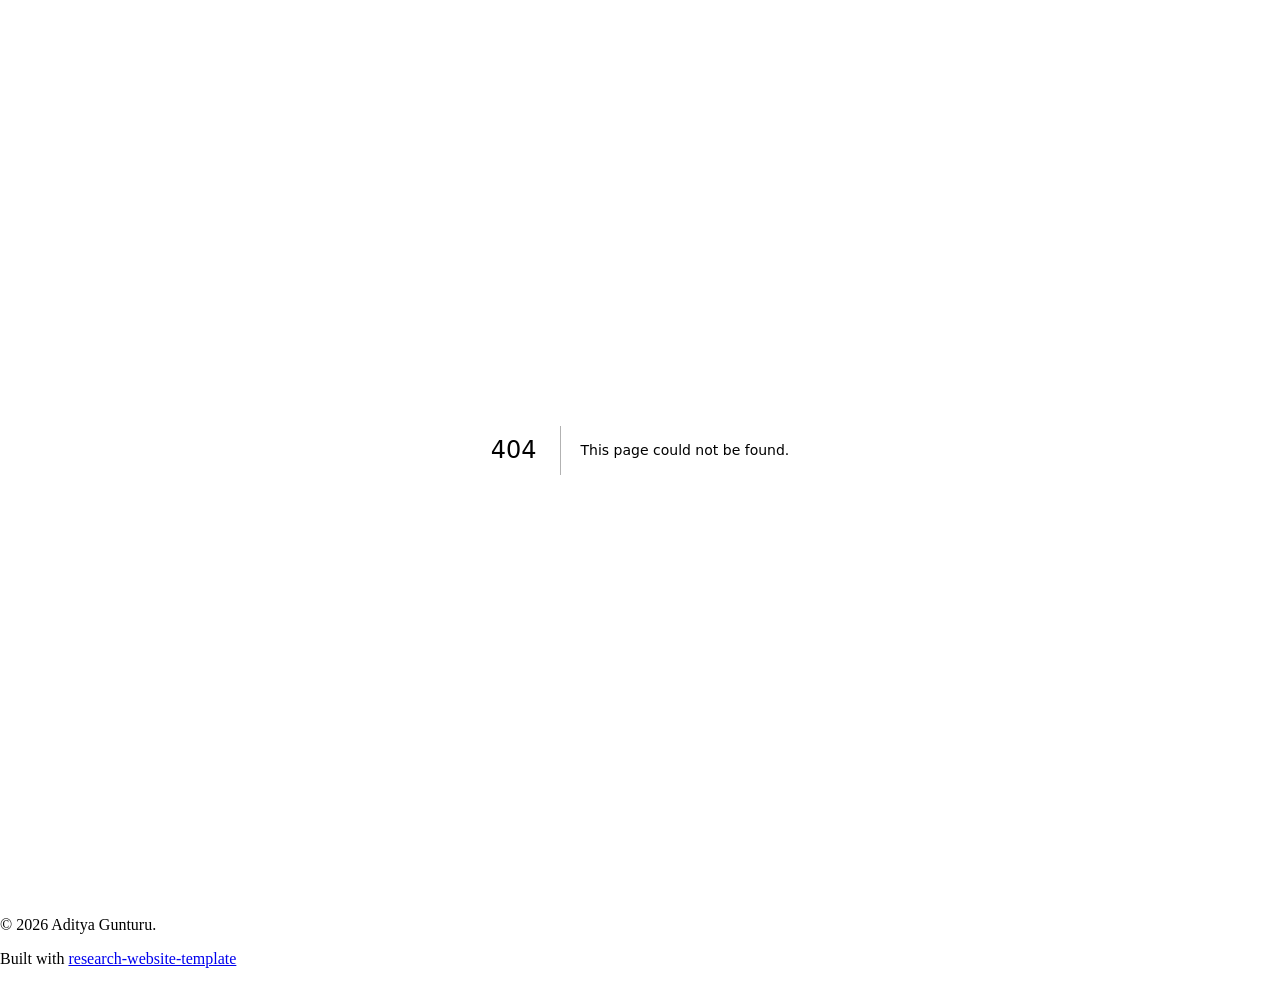
==== commit de1cd8c7: "Add files via upload" ====
--- a/404/index.html
+++ b/404/index.html
@@ -1 +1 @@
-<!DOCTYPE html><html lang="en"><head><meta charSet="utf-8"/><meta name="viewport" content="width=device-width, initial-scale=1"/><link rel="preload" href="/_next/static/media/22a5144ee8d83bca-s.p.woff2" as="font" crossorigin="" type="font/woff2"/><link rel="preload" href="/_next/static/media/30d74baa196fe88a-s.p.woff2" as="font" crossorigin="" type="font/woff2"/><link rel="preload" href="/_next/static/media/886f446b96dc7734-s.p.woff2" as="font" crossorigin="" type="font/woff2"/><link rel="preload" href="/_next/static/media/e693e841d50dcf2f-s.p.woff2" as="font" crossorigin="" type="font/woff2"/><link rel="preload" href="/_next/static/media/f5271587012faf78-s.p.woff2" as="font" crossorigin="" type="font/woff2"/><link rel="stylesheet" href="/_next/static/css/ec989dc2d5338c50.css" data-precedence="next"/><link rel="preload" as="script" fetchPriority="low" href="/_next/static/chunks/webpack-e79f780d9e0a00b4.js"/><script src="/_next/static/chunks/4bd1b696-6b9f49b55467c921.js" async=""></script><script src="/_next/static/chunks/517-2dbaccfbd8a1f3af.js" async=""></script><script src="/_next/static/chunks/main-app-c5aaa62a7e3b68cf.js" async=""></script><meta name="robots" content="noindex"/><meta name="next-size-adjust" content=""/><title>404: This page could not be found.</title><title>Aditya Gunturu</title><meta name="description" content="Aditya Gunturu is an incoming CS PhD student at the University of Washington working on intelligent interfaces, mixed reality, and authoring tools."/><link rel="icon" href="/icon.png" type="image/png"/><link rel="apple-touch-icon" href="/icon.png" type="image/png"/><script src="/_next/static/chunks/polyfills-42372ed130431b0a.js" noModule=""></script></head><body class="__variable_246ccd __variable_4c40f6 __variable_97918b __variable_7dbc8c antialiased"><main class=""><div style="font-family:system-ui,&quot;Segoe UI&quot;,Roboto,Helvetica,Arial,sans-serif,&quot;Apple Color Emoji&quot;,&quot;Segoe UI Emoji&quot;;height:100vh;text-align:center;display:flex;flex-direction:column;align-items:center;justify-content:center"><div><style>body{color:#000;background:#fff;margin:0}.next-error-h1{border-right:1px solid rgba(0,0,0,.3)}@media (prefers-color-scheme:dark){body{color:#fff;background:#000}.next-error-h1{border-right:1px solid rgba(255,255,255,.3)}}</style><h1 class="next-error-h1" style="display:inline-block;margin:0 20px 0 0;padding:0 23px 0 0;font-size:24px;font-weight:500;vertical-align:top;line-height:49px">404</h1><div style="display:inline-block"><h2 style="font-size:14px;font-weight:400;line-height:49px;margin:0">This page could not be found.</h2></div></div></div></main><footer class="border-t border-neutral-200 dark:border-neutral-800 bg-[#FFFCF8]"><div class="flex flex-row mx-auto max-w-7xl px-6 py-5 md:flex md:items-start md:justify-between "><div class="mb-0 text-sm text-neutral-600 dark:text-neutral-400"><p>© <!-- -->2026<!-- --> <!-- -->Aditya Gunturu<!-- -->.</p></div><div class="mb-0"><p class="text-sm text-neutral-500 dark:text-neutral-500 justify">Built with<!-- --> <a href="https://github.com/tovacinni/research-website-template" class="underline hover:text-neutral-800 dark:hover:text-neutral-300 transition-colors" target="_blank" rel="noopener noreferrer">research-website-template</a></p></div></div></footer><script src="/_next/static/chunks/webpack-e79f780d9e0a00b4.js" async=""></script><script>(self.__next_f=self.__next_f||[]).push([0])</script><script>self.__next_f.push([1,"1:\"$Sreact.fragment\"\n2:I[5244,[],\"\"]\n3:I[3866,[],\"\"]\n4:I[6213,[],\"OutletBoundary\"]\n6:I[6213,[],\"MetadataBoundary\"]\n8:I[6213,[],\"ViewportBoundary\"]\na:I[4835,[],\"\"]\n:HL[\"/_next/static/media/22a5144ee8d83bca-s.p.woff2\",\"font\",{\"crossOrigin\":\"\",\"type\":\"font/woff2\"}]\n:HL[\"/_next/static/media/30d74baa196fe88a-s.p.woff2\",\"font\",{\"crossOrigin\":\"\",\"type\":\"font/woff2\"}]\n:HL[\"/_next/static/media/886f446b96dc7734-s.p.woff2\",\"font\",{\"crossOrigin\":\"\",\"type\":\"font/woff2\"}]\n:HL[\"/_next/static/media/e693e841d50dcf2f-s.p.woff2\",\"font\",{\"crossOrigin\":\"\",\"type\":\"font/woff2\"}]\n:HL[\"/_next/static/media/f5271587012faf78-s.p.woff2\",\"font\",{\"crossOrigin\":\"\",\"type\":\"font/woff2\"}]\n:HL[\"/_next/static/css/ec989dc2d5338c50.css\",\"style\"]\n"])</script><script>self.__next_f.push([1,"0:{\"P\":null,\"b\":\"zHzYBt7lbnf6FJtiICpr-\",\"p\":\"\",\"c\":[\"\",\"_not-found\",\"\"],\"i\":false,\"f\":[[[\"\",{\"children\":[\"/_not-found\",{\"children\":[\"__PAGE__\",{}]}]},\"$undefined\",\"$undefined\",true],[\"\",[\"$\",\"$1\",\"c\",{\"children\":[[[\"$\",\"link\",\"0\",{\"rel\":\"stylesheet\",\"href\":\"/_next/static/css/ec989dc2d5338c50.css\",\"precedence\":\"next\",\"crossOrigin\":\"$undefined\",\"nonce\":\"$undefined\"}]],[\"$\",\"html\",null,{\"lang\":\"en\",\"children\":[\"$\",\"body\",null,{\"className\":\"__variable_246ccd __variable_4c40f6 __variable_97918b __variable_7dbc8c antialiased\",\"children\":[[\"$\",\"main\",null,{\"className\":\"\",\"children\":[\"$\",\"$L2\",null,{\"parallelRouterKey\":\"children\",\"segmentPath\":[\"children\"],\"error\":\"$undefined\",\"errorStyles\":\"$undefined\",\"errorScripts\":\"$undefined\",\"template\":[\"$\",\"$L3\",null,{}],\"templateStyles\":\"$undefined\",\"templateScripts\":\"$undefined\",\"notFound\":[[],[[\"$\",\"title\",null,{\"children\":\"404: This page could not be found.\"}],[\"$\",\"div\",null,{\"style\":{\"fontFamily\":\"system-ui,\\\"Segoe UI\\\",Roboto,Helvetica,Arial,sans-serif,\\\"Apple Color Emoji\\\",\\\"Segoe UI Emoji\\\"\",\"height\":\"100vh\",\"textAlign\":\"center\",\"display\":\"flex\",\"flexDirection\":\"column\",\"alignItems\":\"center\",\"justifyContent\":\"center\"},\"children\":[\"$\",\"div\",null,{\"children\":[[\"$\",\"style\",null,{\"dangerouslySetInnerHTML\":{\"__html\":\"body{color:#000;background:#fff;margin:0}.next-error-h1{border-right:1px solid rgba(0,0,0,.3)}@media (prefers-color-scheme:dark){body{color:#fff;background:#000}.next-error-h1{border-right:1px solid rgba(255,255,255,.3)}}\"}}],[\"$\",\"h1\",null,{\"className\":\"next-error-h1\",\"style\":{\"display\":\"inline-block\",\"margin\":\"0 20px 0 0\",\"padding\":\"0 23px 0 0\",\"fontSize\":24,\"fontWeight\":500,\"verticalAlign\":\"top\",\"lineHeight\":\"49px\"},\"children\":404}],[\"$\",\"div\",null,{\"style\":{\"display\":\"inline-block\"},\"children\":[\"$\",\"h2\",null,{\"style\":{\"fontSize\":14,\"fontWeight\":400,\"lineHeight\":\"49px\",\"margin\":0},\"children\":\"This page could not be found.\"}]}]]}]}]]],\"forbidden\":\"$undefined\",\"unauthorized\":\"$undefined\"}]}],[\"$\",\"footer\",null,{\"className\":\"border-t border-neutral-200 dark:border-neutral-800 bg-[#FFFCF8]\",\"children\":[\"$\",\"div\",null,{\"className\":\"flex flex-row mx-auto max-w-7xl px-6 py-5 md:flex md:items-start md:justify-between \",\"children\":[[\"$\",\"div\",null,{\"className\":\"mb-0 text-sm text-neutral-600 dark:text-neutral-400\",\"children\":[[\"$\",\"p\",null,{\"children\":[\"© \",2026,\" \",\"Aditya Gunturu\",\".\"]}],\"$undefined\"]}],[\"$\",\"div\",null,{\"className\":\"mb-0\",\"children\":[\"$\",\"p\",null,{\"className\":\"text-sm text-neutral-500 dark:text-neutral-500 justify\",\"children\":[\"Built with\",\" \",[\"$\",\"a\",null,{\"href\":\"https://github.com/tovacinni/research-website-template\",\"className\":\"underline hover:text-neutral-800 dark:hover:text-neutral-300 transition-colors\",\"target\":\"_blank\",\"rel\":\"noopener noreferrer\",\"children\":\"research-website-template\"}]]}]}]]}]}]]}]}]]}],{\"children\":[\"/_not-found\",[\"$\",\"$1\",\"c\",{\"children\":[null,[\"$\",\"$L2\",null,{\"parallelRouterKey\":\"children\",\"segmentPath\":[\"children\",\"/_not-found\",\"children\"],\"error\":\"$undefined\",\"errorStyles\":\"$undefined\",\"errorScripts\":\"$undefined\",\"template\":[\"$\",\"$L3\",null,{}],\"templateStyles\":\"$undefined\",\"templateScripts\":\"$undefined\",\"notFound\":\"$undefined\",\"forbidden\":\"$undefined\",\"unauthorized\":\"$undefined\"}]]}],{\"children\":[\"__PAGE__\",[\"$\",\"$1\",\"c\",{\"children\":[[[\"$\",\"title\",null,{\"children\":\"404: This page could not be found.\"}],[\"$\",\"div\",null,{\"style\":\"$0:f:0:1:1:props:children:1:props:children:props:children:0:props:children:props:notFound:1:1:props:style\",\"children\":[\"$\",\"div\",null,{\"children\":[[\"$\",\"style\",null,{\"dangerouslySetInnerHTML\":{\"__html\":\"body{color:#000;background:#fff;margin:0}.next-error-h1{border-right:1px solid rgba(0,0,0,.3)}@media (prefers-color-scheme:dark){body{color:#fff;background:#000}.next-error-h1{border-right:1px solid rgba(255,255,255,.3)}}\"}}],[\"$\",\"h1\",null,{\"className\":\"next-error-h1\",\"style\":\"$0:f:0:1:1:props:children:1:props:children:props:children:0:props:children:props:notFound:1:1:props:children:props:children:1:props:style\",\"children\":404}],[\"$\",\"div\",null,{\"style\":\"$0:f:0:1:1:props:children:1:props:children:props:children:0:props:children:props:notFound:1:1:props:children:props:children:2:props:style\",\"children\":[\"$\",\"h2\",null,{\"style\":\"$0:f:0:1:1:props:children:1:props:children:props:children:0:props:children:props:notFound:1:1:props:children:props:children:2:props:children:props:style\",\"children\":\"This page could not be found.\"}]}]]}]}]],null,[\"$\",\"$L4\",null,{\"children\":\"$L5\"}]]}],{},null,false]},null,false]},null,false],[\"$\",\"$1\",\"h\",{\"children\":[[\"$\",\"meta\",null,{\"name\":\"robots\",\"content\":\"noindex\"}],[\"$\",\"$1\",\"3o0ekhw6lDRzpiNhDFpSH\",{\"children\":[[\"$\",\"$L6\",null,{\"children\":\"$L7\"}],[\"$\",\"$L8\",null,{\"children\":\"$L9\"}],[\"$\",\"meta\",null,{\"name\":\"next-size-adjust\",\"content\":\"\"}]]}]]}],false]],\"m\":\"$undefined\",\"G\":[\"$a\",\"$undefined\"],\"s\":false,\"S\":true}\n"])</script><script>self.__next_f.push([1,"9:[[\"$\",\"meta\",\"0\",{\"name\":\"viewport\",\"content\":\"width=device-width, initial-scale=1\"}]]\n7:[[\"$\",\"meta\",\"0\",{\"charSet\":\"utf-8\"}],[\"$\",\"title\",\"1\",{\"children\":\"Aditya Gunturu\"}],[\"$\",\"meta\",\"2\",{\"name\":\"description\",\"content\":\"Aditya Gunturu is an incoming CS PhD student at the University of Washington working on intelligent interfaces, mixed reality, and authoring tools.\"}],[\"$\",\"link\",\"3\",{\"rel\":\"icon\",\"href\":\"/icon.png\",\"type\":\"image/png\"}],[\"$\",\"link\",\"4\",{\"rel\":\"apple-touch-icon\",\"href\":\"/icon.png\",\"type\":\"image/png\"}]]\n"])</script><script>self.__next_f.push([1,"5:null\n"])</script></body></html>+<!DOCTYPE html><html lang="en"><head><meta charSet="utf-8"/><meta name="viewport" content="width=device-width, initial-scale=1"/><link rel="stylesheet" href="./_next/static/css/94fc6fe2152fa09c.css" data-precedence="next"/><link rel="preload" as="script" fetchPriority="low" href="./_next/static/chunks/webpack-9edee2920554d0a5.js"/><script src="./_next/static/chunks/4bd1b696-6b9f49b55467c921.js" async=""></script><script src="./_next/static/chunks/517-2dbaccfbd8a1f3af.js" async=""></script><script src="./_next/static/chunks/main-app-c5aaa62a7e3b68cf.js" async=""></script><meta name="robots" content="noindex"/><title>404: This page could not be found.</title><title>Aditya Gunturu</title><meta name="description" content="Aditya Gunturu is an incoming CS PhD student at the University of Washington working on intelligent interfaces, mixed reality, and authoring tools."/><link rel="icon" href="./icon.png" type="image/png"/><link rel="apple-touch-icon" href="./icon.png" type="image/png"/><script src="./_next/static/chunks/polyfills-42372ed130431b0a.js" noModule=""></script></head><body class="antialiased"><main class=""><div style="font-family:system-ui,&quot;Segoe UI&quot;,Roboto,Helvetica,Arial,sans-serif,&quot;Apple Color Emoji&quot;,&quot;Segoe UI Emoji&quot;;height:100vh;text-align:center;display:flex;flex-direction:column;align-items:center;justify-content:center"><div><style>body{color:#000;background:#fff;margin:0}.next-error-h1{border-right:1px solid rgba(0,0,0,.3)}@media (prefers-color-scheme:dark){body{color:#fff;background:#000}.next-error-h1{border-right:1px solid rgba(255,255,255,.3)}}</style><h1 class="next-error-h1" style="display:inline-block;margin:0 20px 0 0;padding:0 23px 0 0;font-size:24px;font-weight:500;vertical-align:top;line-height:49px">404</h1><div style="display:inline-block"><h2 style="font-size:14px;font-weight:400;line-height:49px;margin:0">This page could not be found.</h2></div></div></div></main><footer class="border-t border-neutral-200 dark:border-neutral-800 bg-[#FFFCF8]"><div class="flex flex-row mx-auto max-w-7xl px-6 py-5 md:flex md:items-start md:justify-between "><div class="mb-0 text-sm text-neutral-600 dark:text-neutral-400"><p>© <!-- -->2026<!-- --> <!-- -->Aditya Gunturu<!-- -->.</p></div><div class="mb-0"><p class="text-sm text-neutral-500 dark:text-neutral-500 justify">Built with<!-- --> <a href="https://github.com/tovacinni/research-website-template" class="underline hover:text-neutral-800 dark:hover:text-neutral-300 transition-colors" target="_blank" rel="noopener noreferrer">research-website-template</a></p></div></div></footer><script src="./_next/static/chunks/webpack-9edee2920554d0a5.js" async=""></script><script>(self.__next_f=self.__next_f||[]).push([0])</script><script>self.__next_f.push([1,"1:\"$Sreact.fragment\"\n2:I[5244,[],\"\"]\n3:I[3866,[],\"\"]\n4:I[6213,[],\"OutletBoundary\"]\n6:I[6213,[],\"MetadataBoundary\"]\n8:I[6213,[],\"ViewportBoundary\"]\na:I[4835,[],\"\"]\n:HL[\"./_next/static/css/94fc6fe2152fa09c.css\",\"style\"]\n"])</script><script>self.__next_f.push([1,"0:{\"P\":null,\"b\":\"XPOHJGM0ZBYWfMUFIK6Xk\",\"p\":\"\",\"c\":[\"\",\"_not-found\",\"\"],\"i\":false,\"f\":[[[\"\",{\"children\":[\"/_not-found\",{\"children\":[\"__PAGE__\",{}]}]},\"$undefined\",\"$undefined\",true],[\"\",[\"$\",\"$1\",\"c\",{\"children\":[[[\"$\",\"link\",\"0\",{\"rel\":\"stylesheet\",\"href\":\"./_next/static/css/94fc6fe2152fa09c.css\",\"precedence\":\"next\",\"crossOrigin\":\"$undefined\",\"nonce\":\"$undefined\"}]],[\"$\",\"html\",null,{\"lang\":\"en\",\"children\":[\"$\",\"body\",null,{\"className\":\"antialiased\",\"children\":[[\"$\",\"main\",null,{\"className\":\"\",\"children\":[\"$\",\"$L2\",null,{\"parallelRouterKey\":\"children\",\"segmentPath\":[\"children\"],\"error\":\"$undefined\",\"errorStyles\":\"$undefined\",\"errorScripts\":\"$undefined\",\"template\":[\"$\",\"$L3\",null,{}],\"templateStyles\":\"$undefined\",\"templateScripts\":\"$undefined\",\"notFound\":[[],[[\"$\",\"title\",null,{\"children\":\"404: This page could not be found.\"}],[\"$\",\"div\",null,{\"style\":{\"fontFamily\":\"system-ui,\\\"Segoe UI\\\",Roboto,Helvetica,Arial,sans-serif,\\\"Apple Color Emoji\\\",\\\"Segoe UI Emoji\\\"\",\"height\":\"100vh\",\"textAlign\":\"center\",\"display\":\"flex\",\"flexDirection\":\"column\",\"alignItems\":\"center\",\"justifyContent\":\"center\"},\"children\":[\"$\",\"div\",null,{\"children\":[[\"$\",\"style\",null,{\"dangerouslySetInnerHTML\":{\"__html\":\"body{color:#000;background:#fff;margin:0}.next-error-h1{border-right:1px solid rgba(0,0,0,.3)}@media (prefers-color-scheme:dark){body{color:#fff;background:#000}.next-error-h1{border-right:1px solid rgba(255,255,255,.3)}}\"}}],[\"$\",\"h1\",null,{\"className\":\"next-error-h1\",\"style\":{\"display\":\"inline-block\",\"margin\":\"0 20px 0 0\",\"padding\":\"0 23px 0 0\",\"fontSize\":24,\"fontWeight\":500,\"verticalAlign\":\"top\",\"lineHeight\":\"49px\"},\"children\":404}],[\"$\",\"div\",null,{\"style\":{\"display\":\"inline-block\"},\"children\":[\"$\",\"h2\",null,{\"style\":{\"fontSize\":14,\"fontWeight\":400,\"lineHeight\":\"49px\",\"margin\":0},\"children\":\"This page could not be found.\"}]}]]}]}]]],\"forbidden\":\"$undefined\",\"unauthorized\":\"$undefined\"}]}],[\"$\",\"footer\",null,{\"className\":\"border-t border-neutral-200 dark:border-neutral-800 bg-[#FFFCF8]\",\"children\":[\"$\",\"div\",null,{\"className\":\"flex flex-row mx-auto max-w-7xl px-6 py-5 md:flex md:items-start md:justify-between \",\"children\":[[\"$\",\"div\",null,{\"className\":\"mb-0 text-sm text-neutral-600 dark:text-neutral-400\",\"children\":[[\"$\",\"p\",null,{\"children\":[\"© \",2026,\" \",\"Aditya Gunturu\",\".\"]}],\"$undefined\"]}],[\"$\",\"div\",null,{\"className\":\"mb-0\",\"children\":[\"$\",\"p\",null,{\"className\":\"text-sm text-neutral-500 dark:text-neutral-500 justify\",\"children\":[\"Built with\",\" \",[\"$\",\"a\",null,{\"href\":\"https://github.com/tovacinni/research-website-template\",\"className\":\"underline hover:text-neutral-800 dark:hover:text-neutral-300 transition-colors\",\"target\":\"_blank\",\"rel\":\"noopener noreferrer\",\"children\":\"research-website-template\"}]]}]}]]}]}]]}]}]]}],{\"children\":[\"/_not-found\",[\"$\",\"$1\",\"c\",{\"children\":[null,[\"$\",\"$L2\",null,{\"parallelRouterKey\":\"children\",\"segmentPath\":[\"children\",\"/_not-found\",\"children\"],\"error\":\"$undefined\",\"errorStyles\":\"$undefined\",\"errorScripts\":\"$undefined\",\"template\":[\"$\",\"$L3\",null,{}],\"templateStyles\":\"$undefined\",\"templateScripts\":\"$undefined\",\"notFound\":\"$undefined\",\"forbidden\":\"$undefined\",\"unauthorized\":\"$undefined\"}]]}],{\"children\":[\"__PAGE__\",[\"$\",\"$1\",\"c\",{\"children\":[[[\"$\",\"title\",null,{\"children\":\"404: This page could not be found.\"}],[\"$\",\"div\",null,{\"style\":\"$0:f:0:1:1:props:children:1:props:children:props:children:0:props:children:props:notFound:1:1:props:style\",\"children\":[\"$\",\"div\",null,{\"children\":[[\"$\",\"style\",null,{\"dangerouslySetInnerHTML\":{\"__html\":\"body{color:#000;background:#fff;margin:0}.next-error-h1{border-right:1px solid rgba(0,0,0,.3)}@media (prefers-color-scheme:dark){body{color:#fff;background:#000}.next-error-h1{border-right:1px solid rgba(255,255,255,.3)}}\"}}],[\"$\",\"h1\",null,{\"className\":\"next-error-h1\",\"style\":\"$0:f:0:1:1:props:children:1:props:children:props:children:0:props:children:props:notFound:1:1:props:children:props:children:1:props:style\",\"children\":404}],[\"$\",\"div\",null,{\"style\":\"$0:f:0:1:1:props:children:1:props:children:props:children:0:props:children:props:notFound:1:1:props:children:props:children:2:props:style\",\"children\":[\"$\",\"h2\",null,{\"style\":\"$0:f:0:1:1:props:children:1:props:children:props:children:0:props:children:props:notFound:1:1:props:children:props:children:2:props:children:props:style\",\"children\":\"This page could not be found.\"}]}]]}]}]],null,[\"$\",\"$L4\",null,{\"children\":\"$L5\"}]]}],{},null,false]},null,false]},null,false],[\"$\",\"$1\",\"h\",{\"children\":[[\"$\",\"meta\",null,{\"name\":\"robots\",\"content\":\"noindex\"}],[\"$\",\"$1\",\"1QO-8fHOp48K7i5rIMXjW\",{\"children\":[[\"$\",\"$L6\",null,{\"children\":\"$L7\"}],[\"$\",\"$L8\",null,{\"children\":\"$L9\"}],null]}]]}],false]],\"m\":\"$undefined\",\"G\":[\"$a\",\"$undefined\"],\"s\":false,\"S\":true}\n"])</script><script>self.__next_f.push([1,"9:[[\"$\",\"meta\",\"0\",{\"name\":\"viewport\",\"content\":\"width=device-width, initial-scale=1\"}]]\n7:[[\"$\",\"meta\",\"0\",{\"charSet\":\"utf-8\"}],[\"$\",\"title\",\"1\",{\"children\":\"Aditya Gunturu\"}],[\"$\",\"meta\",\"2\",{\"name\":\"description\",\"content\":\"Aditya Gunturu is an incoming CS PhD student at the University of Washington working on intelligent interfaces, mixed reality, and authoring tools.\"}],[\"$\",\"link\",\"3\",{\"rel\":\"icon\",\"href\":\"./icon.png\",\"type\":\"image/png\"}],[\"$\",\"link\",\"4\",{\"rel\":\"apple-touch-icon\",\"href\":\"./icon.png\",\"type\":\"image/png\"}]]\n"])</script><script>self.__next_f.push([1,"5:null\n"])</script></body></html>
